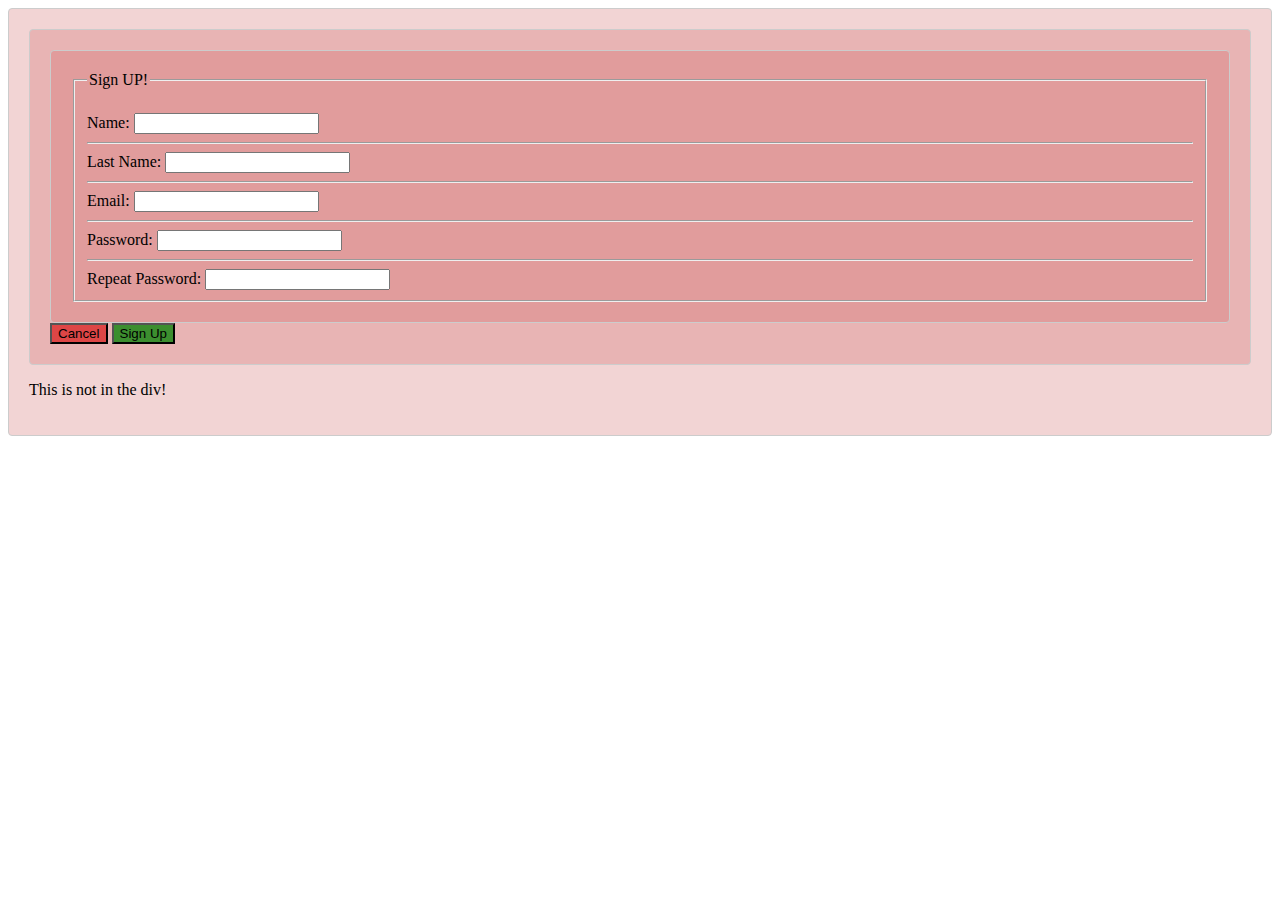
==== index2.html @ c0391cd5 "Rename README.md to index2.html" ====
<!DOCTYPE html>
<html lang = "en-US">
    
    <head>
    <title>Sign Up form</title>
        <meta charset="utf-8">
        <link rel= "stylesheet" type="text/css" href="signUPCSS.css">
    
    </head>
    <body>
    <div class = "myForm">
        <div class="content">
        <form name="myForm" onsubmit="return validateForm()"method="post">
            <div class="fields">
            <fieldset>
                <legend>Sign UP!</legend><br>
                <label>Name:</label> <input type="text" id="fname" class="fname"name="name" ><br><hr>
                <label>Last Name:</label> <input type="text" id="lname" class="lname"name="family" ><br><hr>
                <label>Email:</label> <input type="text" id="email" class="email"name="mail" ><br><hr>
                <label>Password: </label> <input type="text" id="passw"class="password"name="pass" ><br><hr>
                <label>Repeat Password:</label> <input type="text" id="rpass" class="reppass"name="rpas" ><br>
            
            </fieldset>
            </div>
        </form>
        
        <button type="button" class = "cancelDate ">Cancel</button>
        <button type="button" class = "newSignUp">Sign Up</button>
        </div>
    
        <p>This is not in the div!</p>
        <script src="formJS1.js"></script>
        </div>
    </body>

</html>
---- signUPCSS.css ----
body {
    /*background-image: url(logo.jpg);*/
    color: black;
    background-repeat: no-repeat;
}

h1 {
    
    margin-right: auto;
}
div {
     background-color:rgba(204, 90, 90, 0.26);
    color: black;
    padding: 20px;
  width: 100%;
  border: 1px solid #ccc;
    align-content: center;
     border-radius: 4px;
  box-sizing: border-box;
  resize: vertical;
    white-space: normal;
}

p {
    color:black
}
button.cancelDate {
    background-color: rgba(221, 63, 63, 0.94);
    color: black;
    align-content:center;
    
}
button.newSignUp {
     background-color: rgba(0, 128, 0, 0.74);
    color: black;
    align-content: center;
}
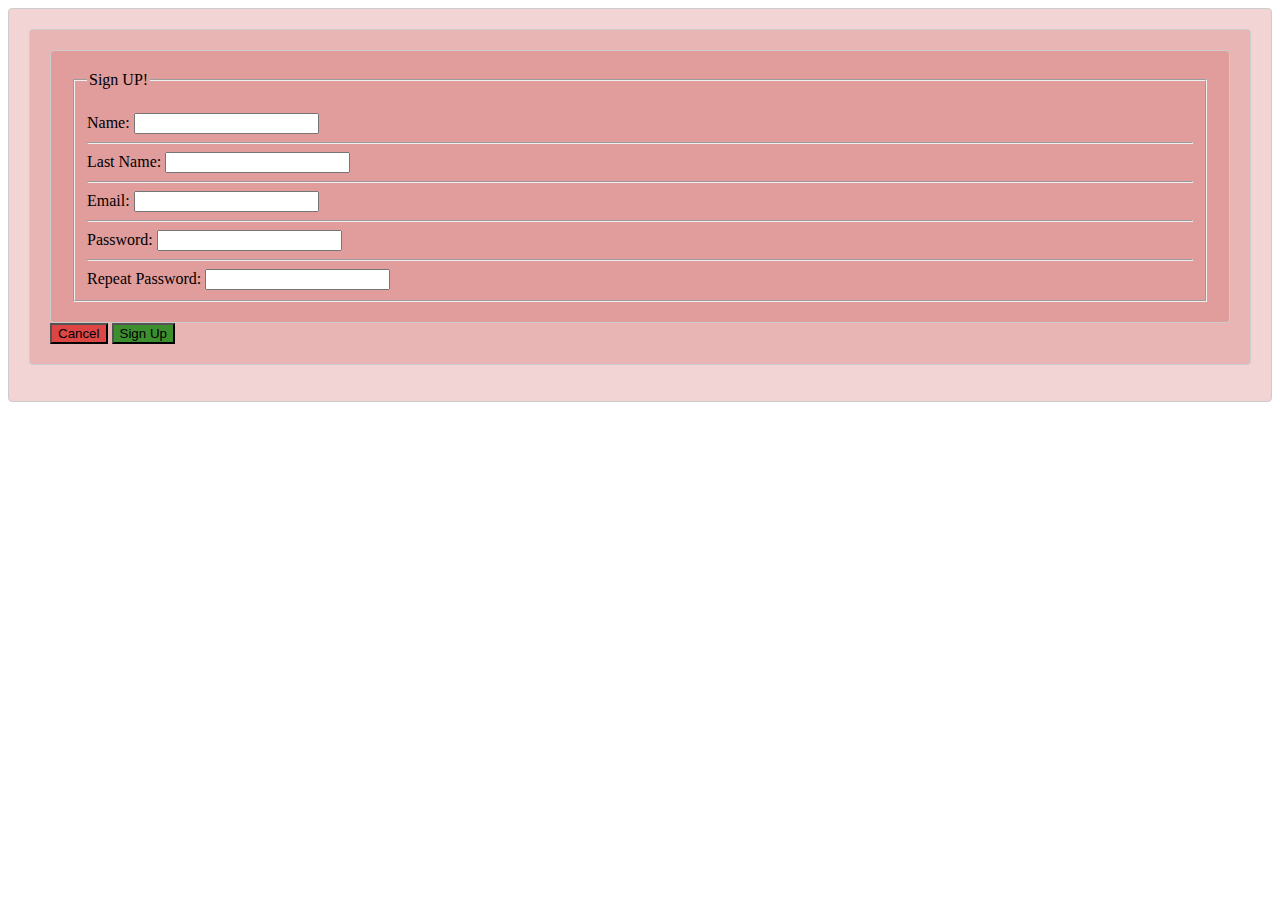
==== commit b2991695: "add p for errors" ====
--- a/index2.html
+++ b/index2.html
@@ -25,12 +25,13 @@
             </fieldset>
             </div>
         </form>
+		
         
         <button type="button" class = "cancelDate ">Cancel</button>
         <button type="button" class = "newSignUp">Sign Up</button>
         </div>
     
-        <p>This is not in the div!</p>
+        <p id="error" class="error"></p>
         <script src="formJS1.js"></script>
         </div>
     </body>
